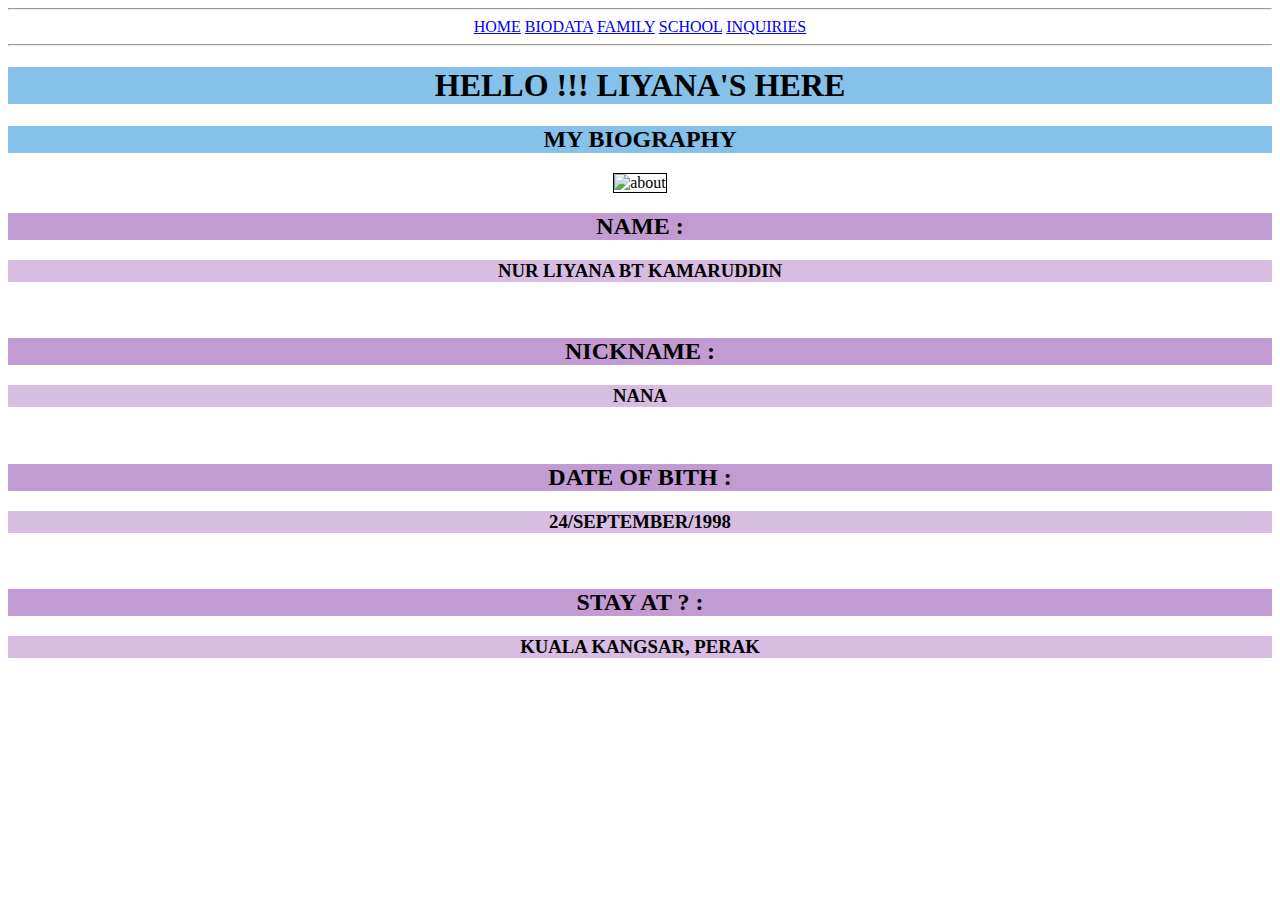
==== aboutme.html @ 92d39c33 "Create aboutme.html" ====
<!DOCTYPE html>
<html>
<head>
	<title>ABOUT ME</title>
	<link rel="stylesheet" href="style.css">
</head>

<hr><center>
<a href="biography.html">HOME</a>
<a href="aboutme.html">BIODATA</a>
<a href="family.html">FAMILY</a>
<a href="SCHOOL.html">SCHOOL</a>
<a href="contact.html">INQUIRIES</a>

<body>
	<hr><center>
	<h1 style="background-color:#85C1E9 ;">HELLO !!! LIYANA'S HERE</h1>
	<h2 style="background-color:#85C1E9 ;">MY BIOGRAPHY</h2>

	 <p align="center">
    <img src = "lol/2.jpeg" width = "400" height = "300" alt = "about" border = "1"/>
    
  <h2 style="background-color: #C39BD3;">NAME :</h2>
  <h3 style="background-color: #D7BDE2;">NUR LIYANA BT KAMARUDDIN</h3>

<br>

<h2 style="background-color: #C39BD3;">NICKNAME :</h2>
  <h3 style="background-color: #D7BDE2;">NANA</h3>

<br>

<h2 style="background-color: #C39BD3;">DATE OF BITH :</h2>
  <h3 style="background-color: #D7BDE2;">24/SEPTEMBER/1998</h3>

<br>

<h2 style="background-color: #C39BD3;">STAY AT ? :</h2>
  <h3 style="background-color: #D7BDE2;">KUALA KANGSAR, PERAK</h3>
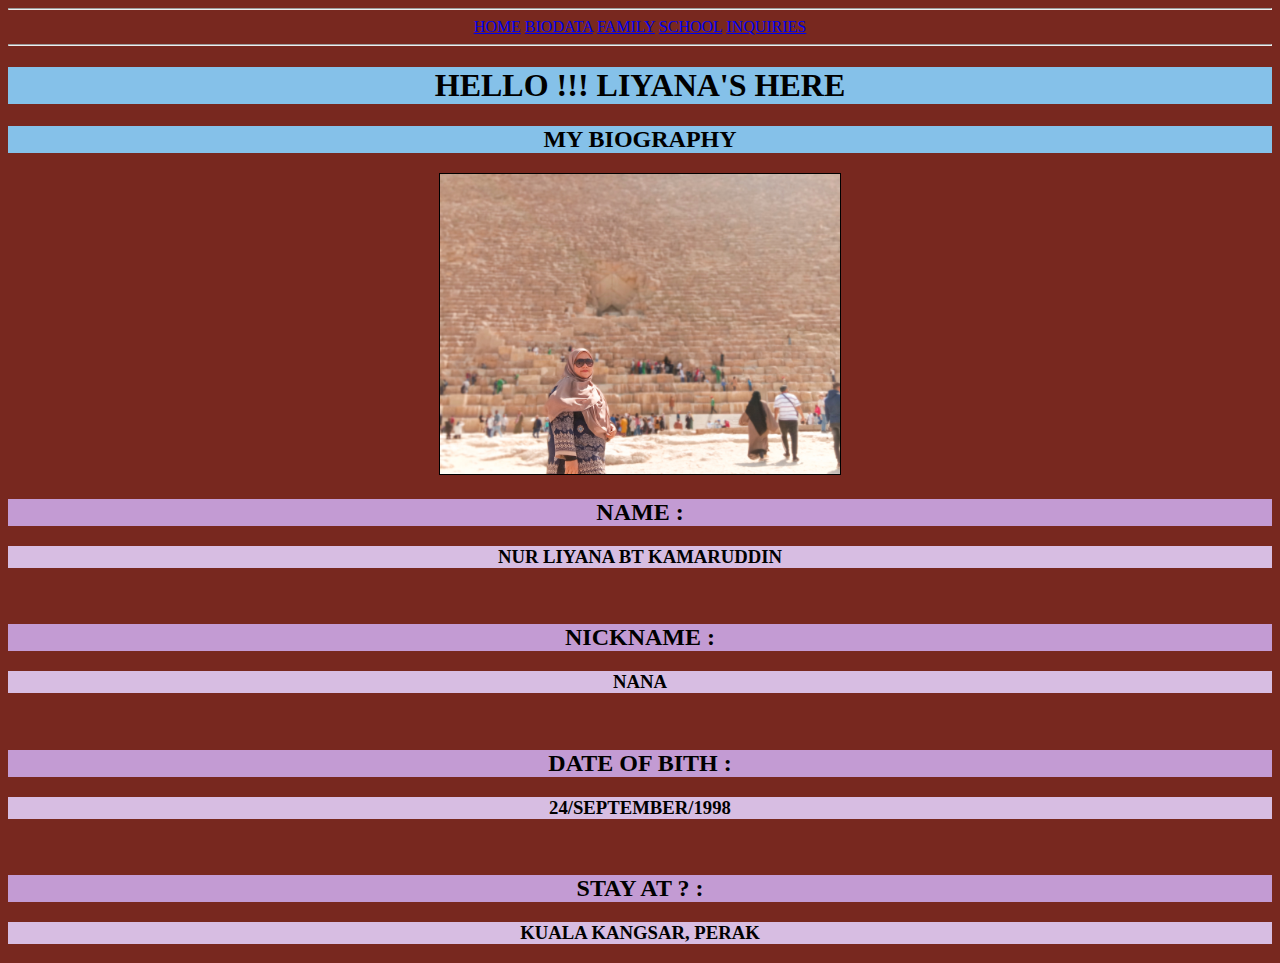
==== commit 349f7917: "Update aboutme.html" ====
--- a/aboutme.html
+++ b/aboutme.html
@@ -6,7 +6,7 @@
 </head>
 
 <hr><center>
-<a href="biography.html">HOME</a>
+<a href="index.html">HOME</a>
 <a href="aboutme.html">BIODATA</a>
 <a href="family.html">FAMILY</a>
 <a href="SCHOOL.html">SCHOOL</a>
--- a/style.css
+++ b/style.css
@@ -0,0 +1,6 @@
+body 
+	{
+		background-color:#78281F;
+		font-family: 'bungee outline' , cursive;
+		
+	}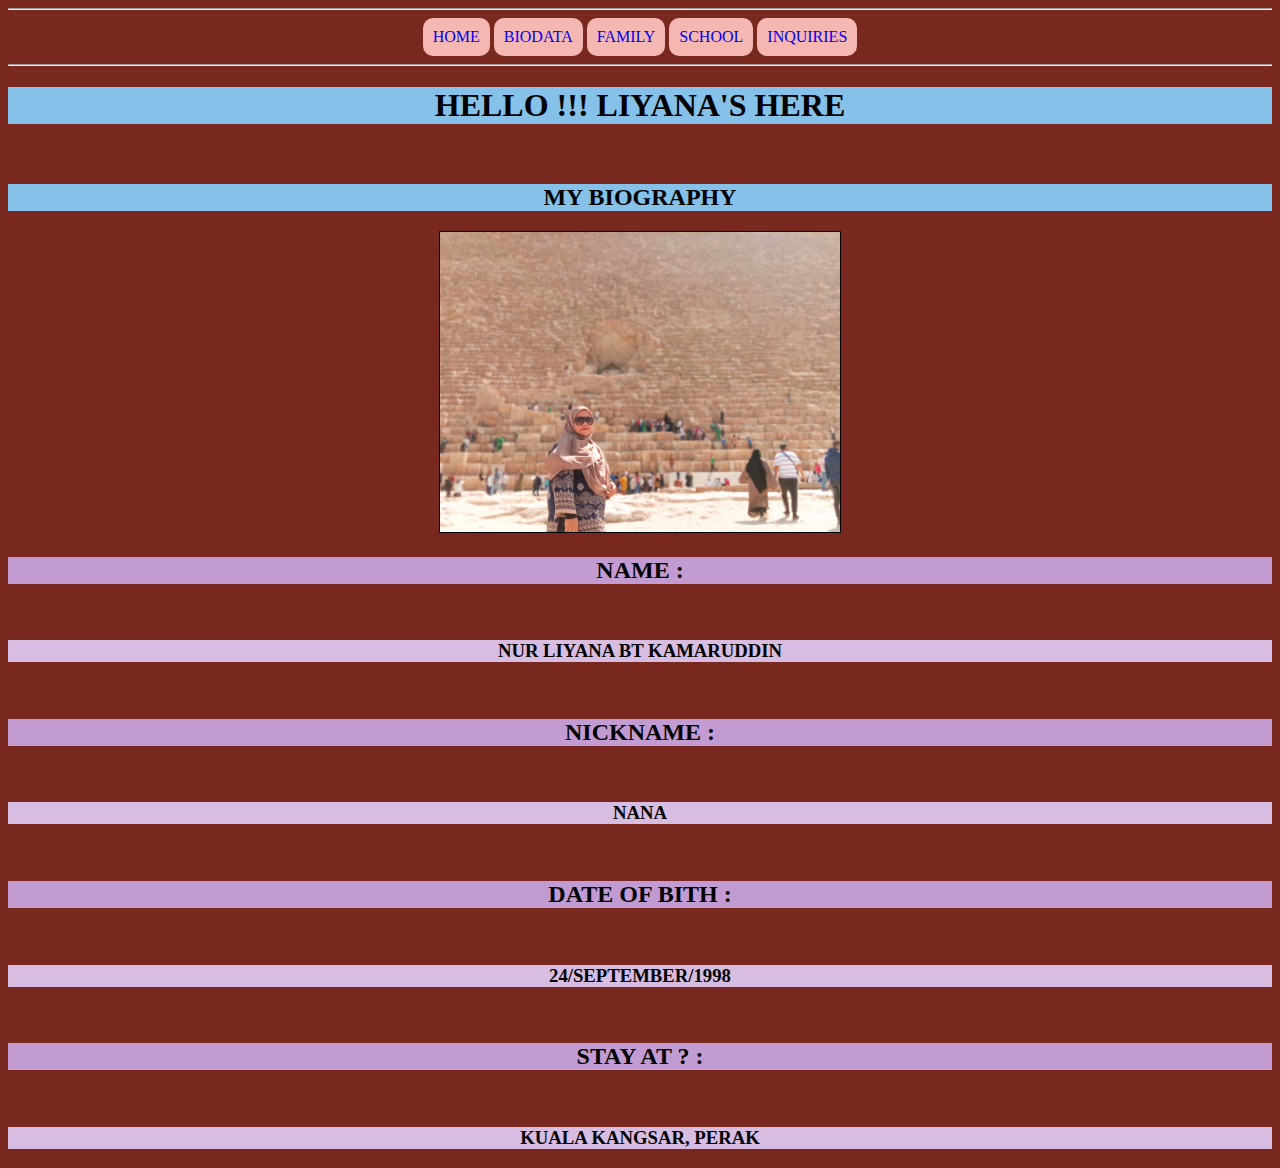
==== commit 7bc981b4: "Update aboutme.html" ====
--- a/aboutme.html
+++ b/aboutme.html
@@ -9,33 +9,38 @@
 <a href="index.html">HOME</a>
 <a href="aboutme.html">BIODATA</a>
 <a href="family.html">FAMILY</a>
-<a href="SCHOOL.html">SCHOOL</a>
+<a href="sekolah.html">SCHOOL</a>
 <a href="contact.html">INQUIRIES</a>
 
 <body>
 	<hr><center>
 	<h1 style="background-color:#85C1E9 ;">HELLO !!! LIYANA'S HERE</h1>
+	 <br>
 	<h2 style="background-color:#85C1E9 ;">MY BIOGRAPHY</h2>
 
 	 <p align="center">
     <img src = "lol/2.jpeg" width = "400" height = "300" alt = "about" border = "1"/>
     
   <h2 style="background-color: #C39BD3;">NAME :</h2>
+  <br>
   <h3 style="background-color: #D7BDE2;">NUR LIYANA BT KAMARUDDIN</h3>
 
 <br>
 
 <h2 style="background-color: #C39BD3;">NICKNAME :</h2>
+<br>
   <h3 style="background-color: #D7BDE2;">NANA</h3>
 
 <br>
 
 <h2 style="background-color: #C39BD3;">DATE OF BITH :</h2>
+<br>
   <h3 style="background-color: #D7BDE2;">24/SEPTEMBER/1998</h3>
 
 <br>
 
 <h2 style="background-color: #C39BD3;">STAY AT ? :</h2>
+<br>
   <h3 style="background-color: #D7BDE2;">KUALA KANGSAR, PERAK</h3>
 
 
--- a/style.css
+++ b/style.css
@@ -1,6 +1,17 @@
 body 
 	{
 		background-color:#78281F;
-		font-family: 'bungee outline' , cursive;
-		
+	}
+
+
+	a:link, a:visited
+	{
+		background-color:#F5B7B1;
+		content:#17202A;
+		font-family: Acme;
+		padding: 10px;
+		text-align: center;
+		text-decoration: blink;
+		display: inline-block;
+		border-radius: 10px
 	}